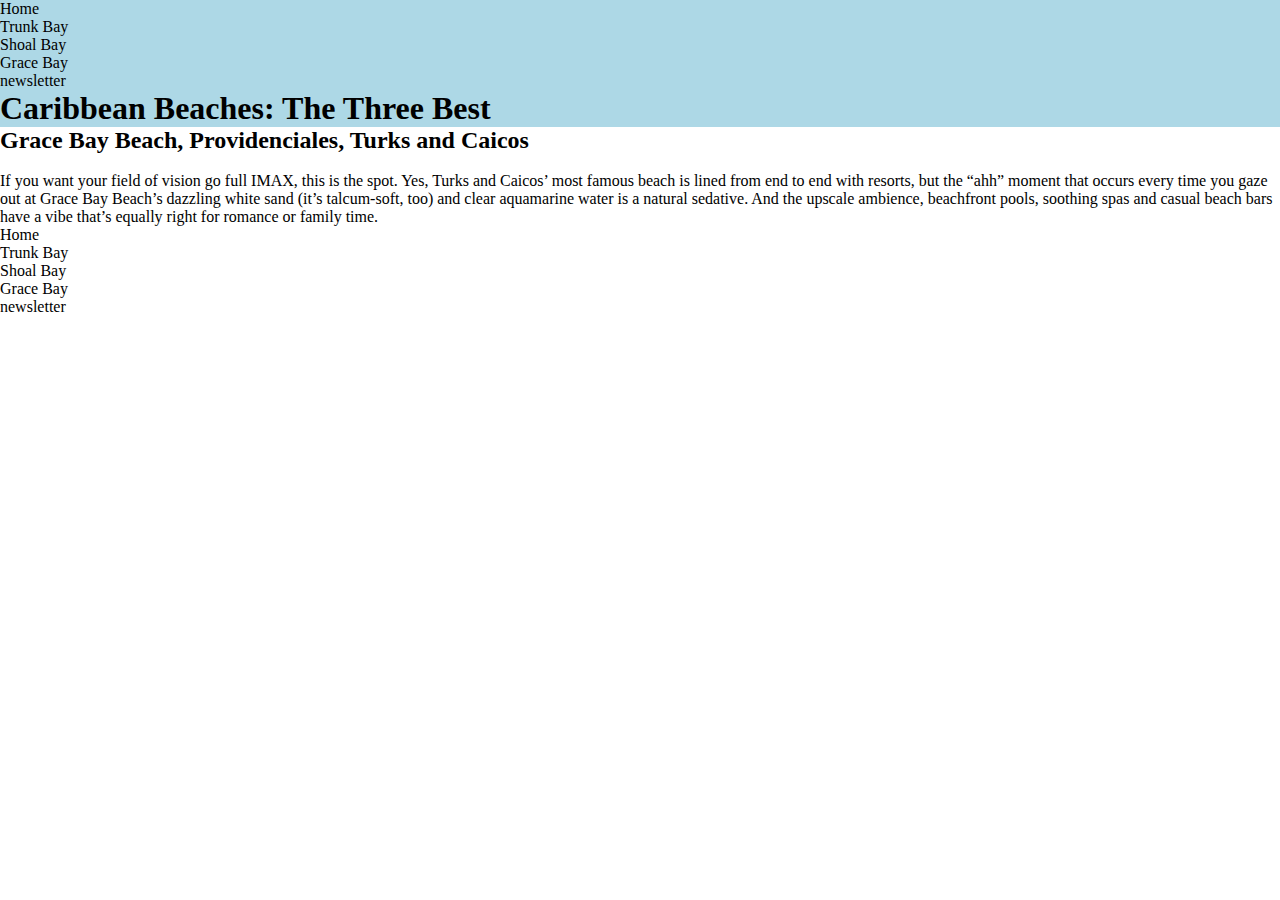
==== grace_bay.html @ 5831d6e5 "heakfblskdhfs" ====
<head>
    <title>Caribbean Beaches: The Three Best</title>
    <link rel="stylesheet" href="css/styles.css">
</head>

<main>
    <header>
        <nav>
            <ul>
                <li><a href="index.html"></a>Home</li>
                <li><a href="trunk_bay.html"></a>Trunk Bay</li>
                <li><a href="shoal_bay.html"></a>Shoal Bay</li>
                <li><a href="grace_bay.html"></a>Grace Bay</li>
                <li><a href="newsletter.html"></a>newsletter</li>
            </ul>
        </nav>
        <h1>Caribbean Beaches: The Three Best</h1>
    </header>
    <body>
        <h2>Grace Bay Beach, Providenciales, Turks and Caicos</h2>
        <br>
        <p>If you want your field of vision go full IMAX, this is the spot. Yes, 
            Turks and Caicos’ most famous beach is lined from end to end with resorts, 
            but the “ahh” moment that occurs every time you gaze out at Grace Bay Beach’s dazzling white sand 
            (it’s talcum-soft, too) and clear aquamarine water is a natural sedative. And the upscale ambience, 
            beachfront pools, soothing spas and casual beach bars have a vibe that’s equally 
            right for romance or family time.
        </p>
    </body>
    <footer>
        <nav>
            <ul>
                <li><a href="index.html"></a>Home</li>
                <li><a href="trunk_bay.html"></a>Trunk Bay</li>
                <li><a href="shoal_bay.html"></a>Shoal Bay</li>
                <li><a href="grace_bay.html"></a>Grace Bay</li>
                <li><a href="newsletter.html"></a>newsletter</li>
            </ul>
        </nav>
    </footer>
</main>
---- css/styles.css ----
* {
    margin: 0;
    padding: 0;
    border: 0;
}

header {
    background-color: lightblue;
    color: black;
}

main {

}
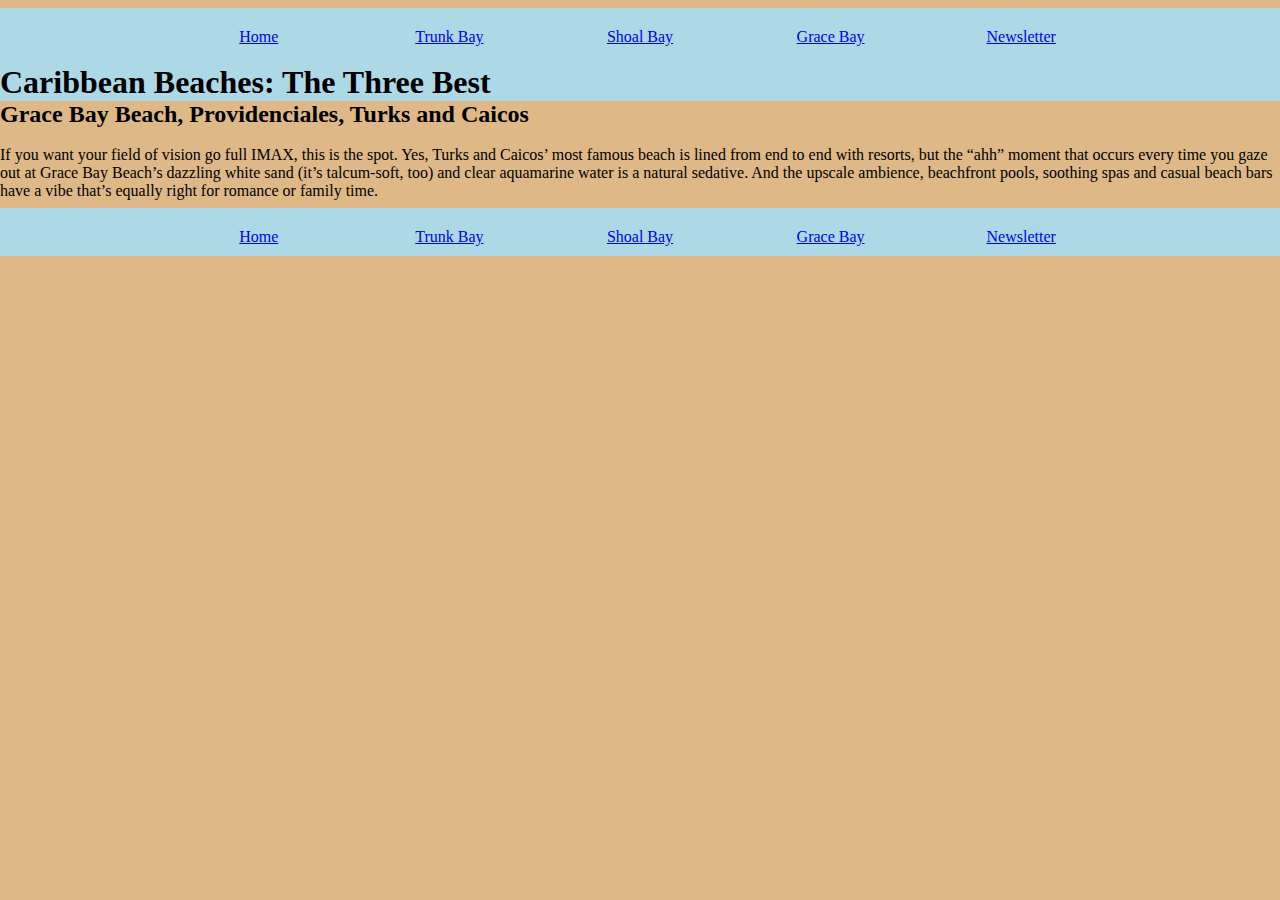
==== commit 868316ad: "thurdya wotrewjhpkfsl" ====
--- a/grace_bay.html
+++ b/grace_bay.html
@@ -7,11 +7,11 @@
     <header>
         <nav>
             <ul>
-                <li><a href="index.html"></a>Home</li>
-                <li><a href="trunk_bay.html"></a>Trunk Bay</li>
-                <li><a href="shoal_bay.html"></a>Shoal Bay</li>
-                <li><a href="grace_bay.html"></a>Grace Bay</li>
-                <li><a href="newsletter.html"></a>newsletter</li>
+                <li><a href="index.html">Home</a></li>
+                <li><a href="trunk_bay.html">Trunk Bay</a></li>
+                <li><a href="shoal_bay.html">Shoal Bay</a></li>
+                <li><a href="grace_bay.html">Grace Bay</a></li>
+                <li><a href="newsletter.html">Newsletter</a></li>
             </ul>
         </nav>
         <h1>Caribbean Beaches: The Three Best</h1>
@@ -30,12 +30,13 @@
     <footer>
         <nav>
             <ul>
-                <li><a href="index.html"></a>Home</li>
-                <li><a href="trunk_bay.html"></a>Trunk Bay</li>
-                <li><a href="shoal_bay.html"></a>Shoal Bay</li>
-                <li><a href="grace_bay.html"></a>Grace Bay</li>
-                <li><a href="newsletter.html"></a>newsletter</li>
+                <li><a href="index.html">Home</a></li>
+                <li><a href="trunk_bay.html">Trunk Bay</a></li>
+                <li><a href="shoal_bay.html">Shoal Bay</a></li>
+                <li><a href="grace_bay.html">Grace Bay</a></li>
+                <li><a href="newsletter.html">Newsletter</a></li>
             </ul>
+        </nav>
         </nav>
     </footer>
 </main>--- a/css/styles.css
+++ b/css/styles.css
@@ -7,8 +7,65 @@
 header {
     background-color: lightblue;
     color: black;
+    font-family: 'Shrikhand', cursive;
 }
 
-main {
+header nav {
+    padding: 10px;
+    margin: 8px;
+    border-radius: 5px;
+	font-family: 'Shrikhand', cursive;
+}
 
+header nav ul {
+    display: block;
+    text-align: center;
+}
+
+header nav ul li {
+    display: inline-block;
+	list-style: none;
+	width: 15%;
+	margin-top: .8%;
+}
+
+header nav ul li:hover {
+    text-decoration: underline;
+    background-color: black;
+    color: aliceblue;
+}
+
+body {
+    background-color: burlywood;
+    color: black;
+}
+
+footer {
+    background-color: lightblue;
+    color: black;
+}
+
+footer nav {
+    padding: 10px;
+    margin: 8px;
+    border-radius: 5px;
+	font-family: 'Shrikhand', cursive;
+}
+
+footer nav ul {
+    display: block;
+    text-align: center;
+}
+
+footer nav ul li {
+    display: inline-block;
+	list-style: none;
+	width: 15%;
+	margin-top: .8%;
+}
+
+footer nav ul li:hover {
+    text-decoration: underline;
+    background-color: black;
+    color: aliceblue;
 }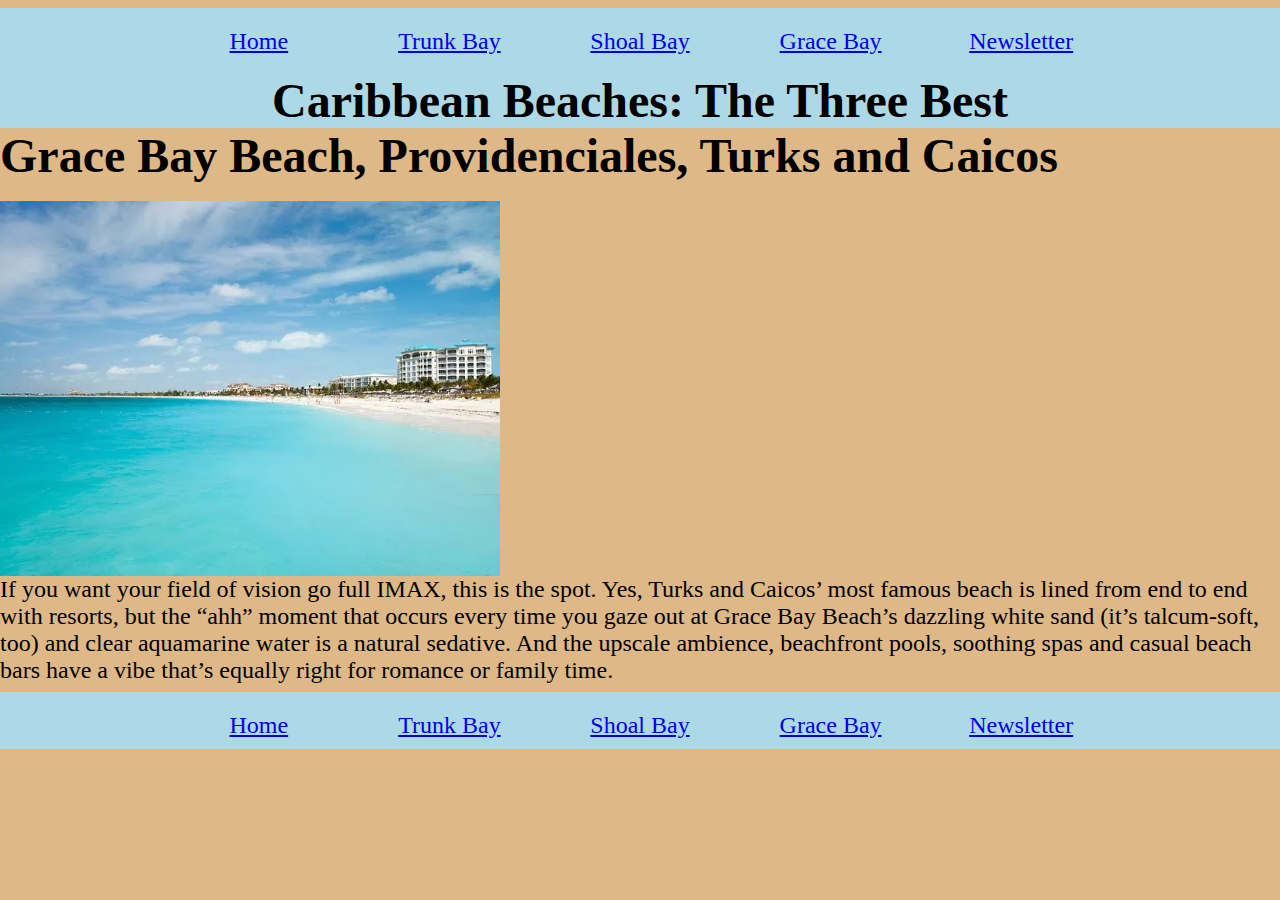
==== commit d6aeaa46: "kelfgHKESJnfsf" ====
--- a/grace_bay.html
+++ b/grace_bay.html
@@ -19,6 +19,7 @@
     <body>
         <h2>Grace Bay Beach, Providenciales, Turks and Caicos</h2>
         <br>
+        <img src="images/GraceBayBeach.jpg" alt="city near the sea">
         <p>If you want your field of vision go full IMAX, this is the spot. Yes, 
             Turks and Caicos’ most famous beach is lined from end to end with resorts, 
             but the “ahh” moment that occurs every time you gaze out at Grace Bay Beach’s dazzling white sand 
--- a/css/styles.css
+++ b/css/styles.css
@@ -27,17 +27,47 @@
 	list-style: none;
 	width: 15%;
 	margin-top: .8%;
+    text-decoration: none;
+    color: black;
+    background-color: lightblue;
+    font-size: 1.5em;
 }
 
-header nav ul li:hover {
+header nav ul li :hover {
     text-decoration: underline;
     background-color: black;
     color: aliceblue;
 }
 
+header nav ul li a:visited {
+    color: black;
+    background-color: lightblue;
+}
+
+
+
+header h1 {
+    font-size: 3em;
+    font-weight: bold;
+    text-align: center;
+}
+
 body {
     background-color: burlywood;
     color: black;
+}
+
+body h2 {
+    font-size: 3em;
+}
+
+body img {
+    max-height: 500px;
+    max-width: 500px;
+}
+
+body p {
+    font-size: 1.5em;
 }
 
 footer {
@@ -62,10 +92,19 @@
 	list-style: none;
 	width: 15%;
 	margin-top: .8%;
+    text-decoration: none;
+    color: black;
+    background-color: lightblue;
+    font-size: 1.5em;
 }
 
 footer nav ul li:hover {
     text-decoration: underline;
     background-color: black;
     color: aliceblue;
+}
+
+footer nav ul li:visited {
+    color: black;
+    background-color: lightblue;
 }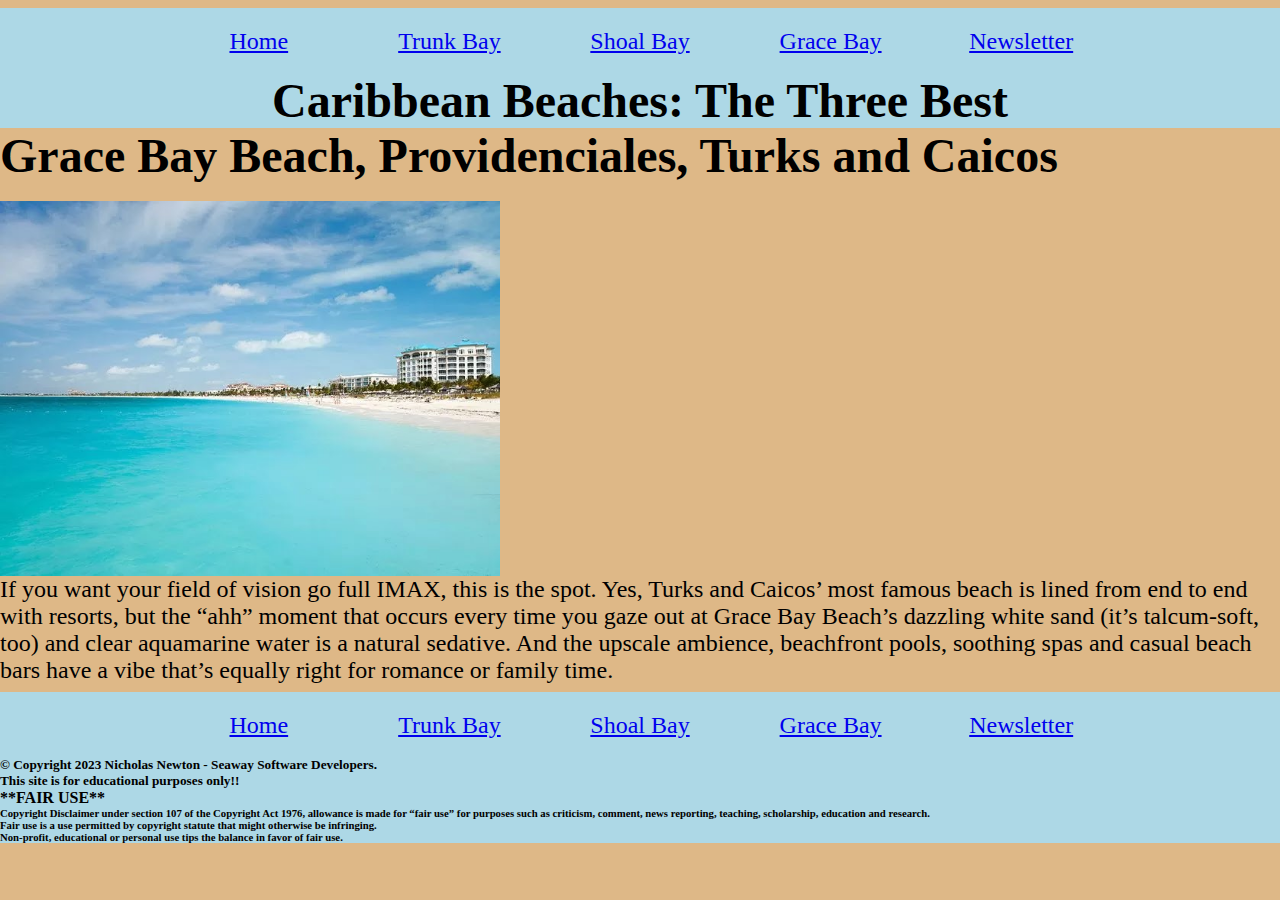
==== commit 4e13d13c: "higclksjednev" ====
--- a/grace_bay.html
+++ b/grace_bay.html
@@ -39,5 +39,12 @@
             </ul>
         </nav>
         </nav>
+        <h5>&copy; Copyright 2023 Nicholas Newton - Seaway Software Developers.</h5>
+		<h5>This site is for educational purposes only!!</h5>
+		<h4>**FAIR USE**</h4>
+		<h6>Copyright Disclaimer under section 107 of the Copyright Act 1976, allowance is made for “fair use” for 
+            purposes such as criticism, comment, news reporting, teaching, scholarship, education and research.
+        <br>Fair use is a use permitted by copyright statute that might otherwise be infringing. 
+        <br>Non-profit, educational or personal use tips the balance in favor of fair use. </h6>
     </footer>
 </main>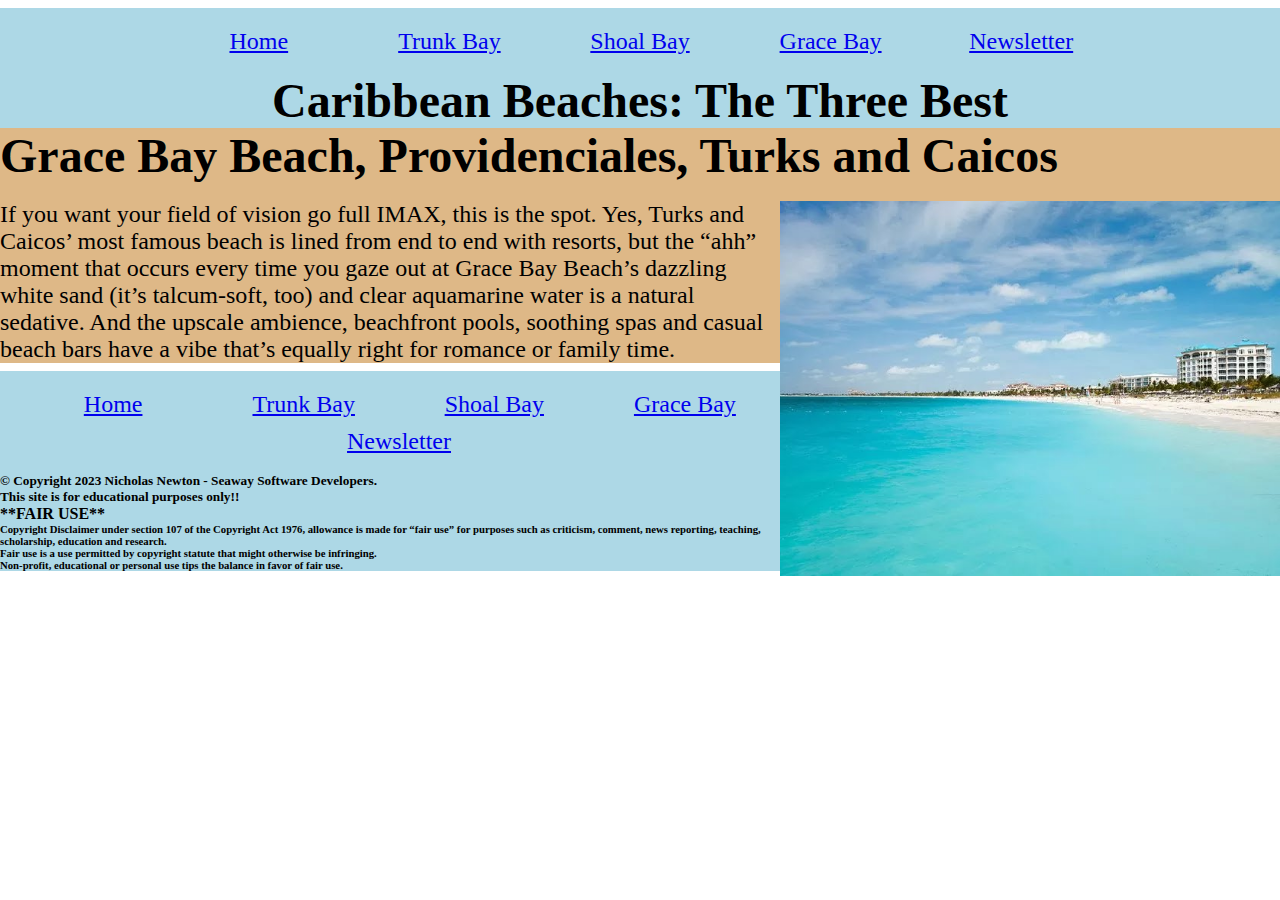
==== commit 7f598358: ".jafkm/lsesf" ====
--- a/grace_bay.html
+++ b/grace_bay.html
@@ -3,7 +3,7 @@
     <link rel="stylesheet" href="css/styles.css">
 </head>
 
-<main>
+<body>
     <header>
         <nav>
             <ul>
@@ -16,7 +16,7 @@
         </nav>
         <h1>Caribbean Beaches: The Three Best</h1>
     </header>
-    <body>
+    <main>
         <h2>Grace Bay Beach, Providenciales, Turks and Caicos</h2>
         <br>
         <img src="images/GraceBayBeach.jpg" alt="city near the sea">
@@ -27,7 +27,7 @@
             beachfront pools, soothing spas and casual beach bars have a vibe that’s equally 
             right for romance or family time.
         </p>
-    </body>
+    </main>
     <footer>
         <nav>
             <ul>
@@ -47,4 +47,4 @@
         <br>Fair use is a use permitted by copyright statute that might otherwise be infringing. 
         <br>Non-profit, educational or personal use tips the balance in favor of fair use. </h6>
     </footer>
-</main>+</body>--- a/css/styles.css
+++ b/css/styles.css
@@ -52,21 +52,22 @@
     text-align: center;
 }
 
-body {
+main {
     background-color: burlywood;
     color: black;
 }
 
-body h2 {
+main h2 {
     font-size: 3em;
 }
 
-body img {
+main img {
     max-height: 500px;
     max-width: 500px;
+    float: right;
 }
 
-body p {
+main p {
     font-size: 1.5em;
 }
 
@@ -107,4 +108,8 @@
 footer nav ul li:visited {
     color: black;
     background-color: lightblue;
+}
+
+footer h4 h5 h6 {
+    text-align: center;
 }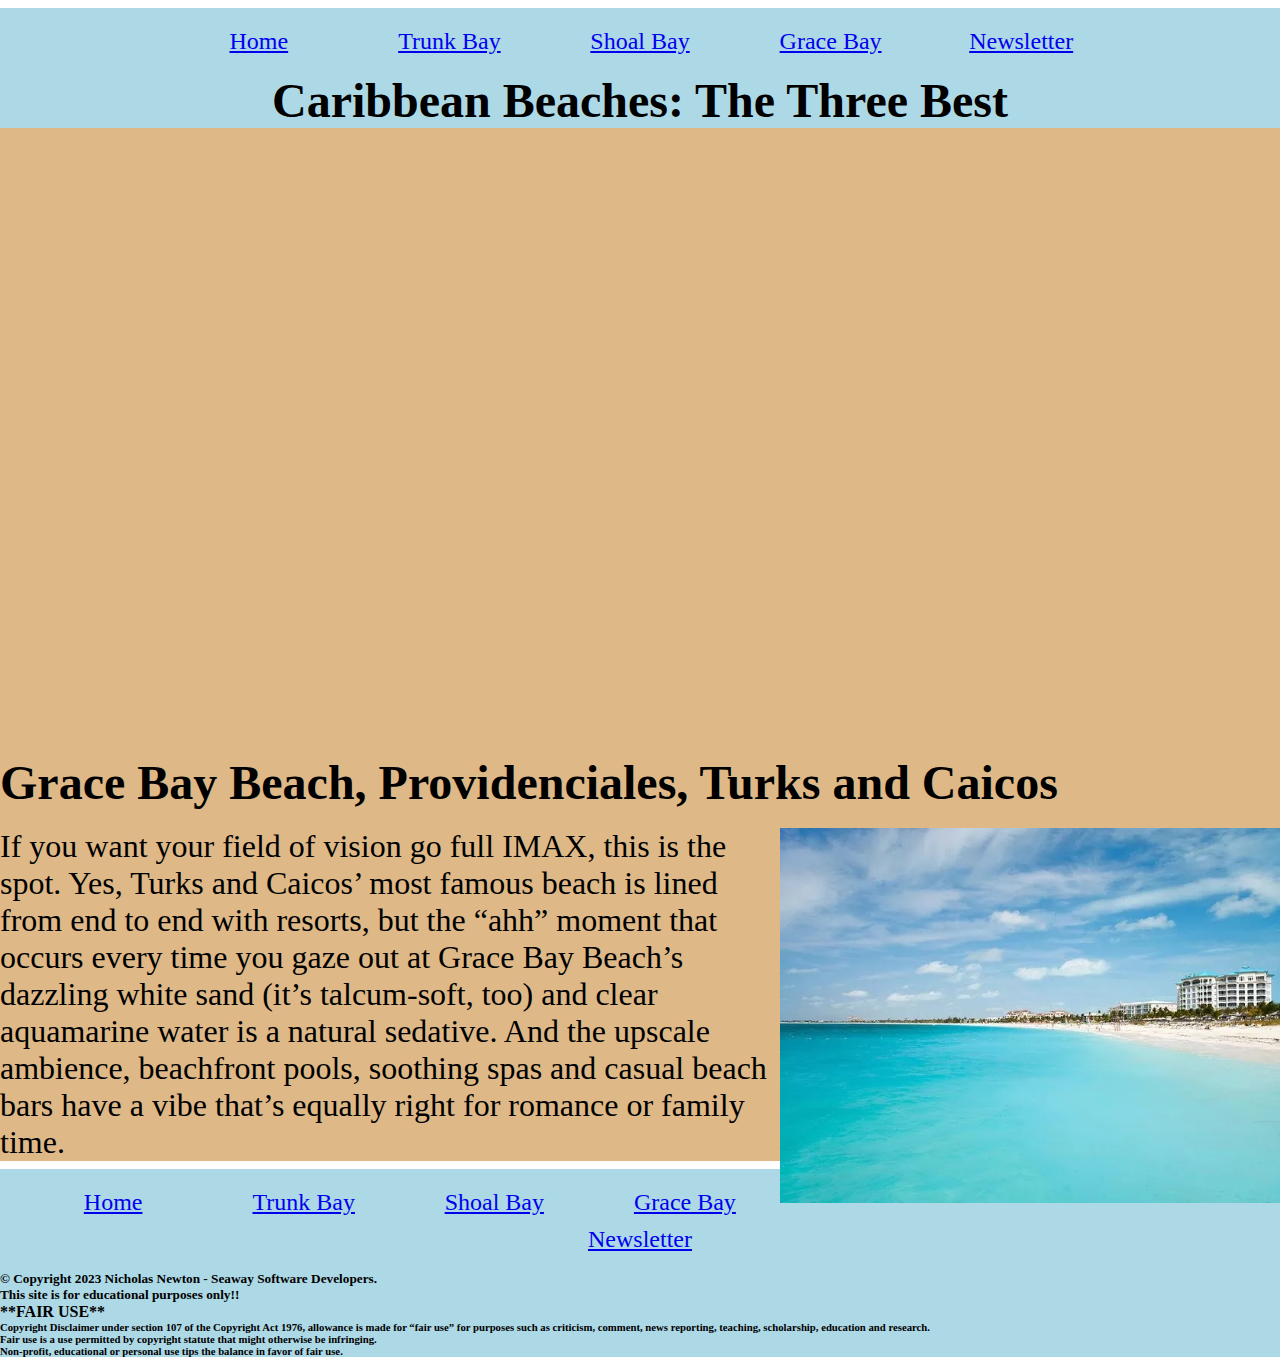
==== commit 436e833b: "skfhzbdkn.szdkhbffsd" ====
--- a/grace_bay.html
+++ b/grace_bay.html
@@ -17,6 +17,7 @@
         <h1>Caribbean Beaches: The Three Best</h1>
     </header>
     <main>
+        <div id="container"></div>
         <h2>Grace Bay Beach, Providenciales, Turks and Caicos</h2>
         <br>
         <img src="images/GraceBayBeach.jpg" alt="city near the sea">
@@ -27,6 +28,7 @@
             beachfront pools, soothing spas and casual beach bars have a vibe that’s equally 
             right for romance or family time.
         </p>
+        </div>
     </main>
     <footer>
         <nav>
--- a/css/styles.css
+++ b/css/styles.css
@@ -55,6 +55,7 @@
 main {
     background-color: burlywood;
     color: black;
+    min-height: 550px;
 }
 
 main h2 {
@@ -68,12 +69,83 @@
 }
 
 main p {
-    font-size: 1.5em;
+    font-size: 2em;
+}
+
+#container {
+    max-width: 80%;
+    padding: 3% 0;
+    margin: 0 auto;
+    min-height: 550px;
+    background-color: burlywood;
+    color: black;
+}
+
+#container img {
+    margin: auto;
+    float: left;
+    padding-right: 2%;
+    max-width: 500px;
+    max-height: 500px;
+}
+
+#container label {
+    background-color: burlywood;
+    font-size: 2em;
+    color: black;
+}
+
+form {
+    display: block;
+    margin-top: 0em;
+}
+
+table {
+    display: table;
+    border-collapse: separate;
+    text-indent: initial;
+    border-spacing: 1em;
+    box-sizing: initial;
+    border-color: lightblue;
+}
+
+tbody {
+    display: table-row-group;
+    vertical-align: middle;
+}
+
+tr {
+    display: table-row;
+    vertical-align: inherit;
+    border-color: inherit;
+}
+
+td {
+    display: table-cell;
+    vertical-align: inherit;
+}
+
+input {
+    height: 2em;
+    width: 17em;
+    border-radius: 5px;
+    padding-right: 15px;
+    padding-left: 15px;
+    font-size: 1em;
+    font-weight: bold;
+    background-color: lightblue;
+    color: black;
+    border: 5px double black;
+}
+
+.frmbutton {
+    width: 10em;
 }
 
 footer {
     background-color: lightblue;
     color: black;
+    
 }
 
 footer nav {
@@ -99,13 +171,13 @@
     font-size: 1.5em;
 }
 
-footer nav ul li:hover {
+footer nav ul li :hover {
     text-decoration: underline;
     background-color: black;
     color: aliceblue;
 }
 
-footer nav ul li:visited {
+footer nav ul li a:visited {
     color: black;
     background-color: lightblue;
 }
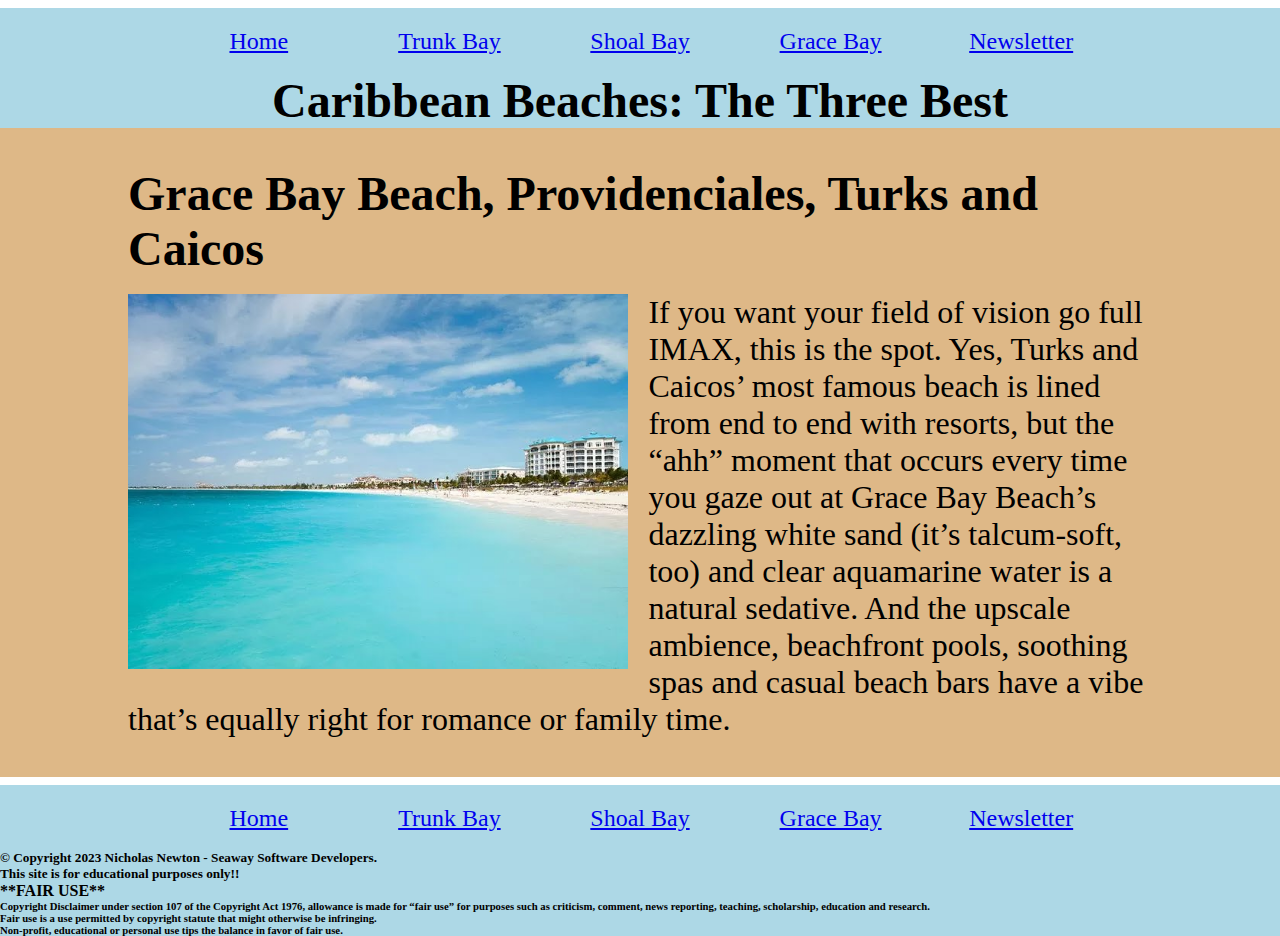
==== commit 5ee07ab0: "fsjkalhuebkfjsf" ====
--- a/grace_bay.html
+++ b/grace_bay.html
@@ -17,7 +17,7 @@
         <h1>Caribbean Beaches: The Three Best</h1>
     </header>
     <main>
-        <div id="container"></div>
+        <div id="container">
         <h2>Grace Bay Beach, Providenciales, Turks and Caicos</h2>
         <br>
         <img src="images/GraceBayBeach.jpg" alt="city near the sea">
